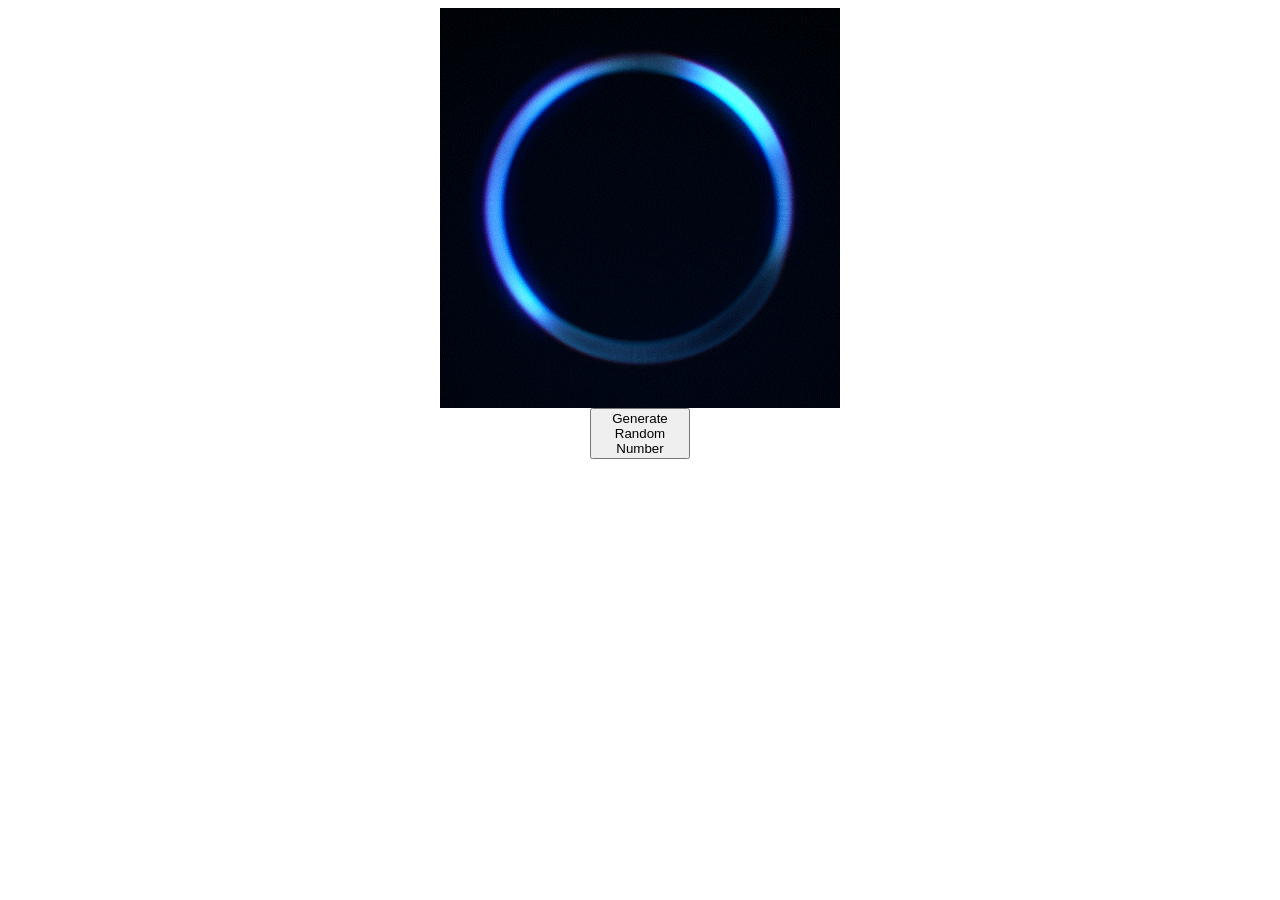
==== html/index.html @ 2285a471 "bug fix" ====
<!DOCTYPE html>
<html lang="en">
  <head>
    <meta charset="UTF-8" />
  
    <link rel="stylesheet" href="../css/style.css">
    <meta name="viewport" content="width=device-width, initial-scale=1.0" />
  </head>
  <body>
    <div id="likes" class="like"></div>
    <div>
      <button id="pause" value="pause">
        Generate Random Number
      </button>
      </div>
  
  </body>
  <script src="../javascript/index.js"></script>
</html>
---- css/style.css ----
.like {
    display: block;
    width: 400px; 
    height: 400px;
    margin:0 auto;
    background: url("../assets/pic.gif")  no-repeat;
    background-position: center;
    

/*     
      animation: like-gif steps(100) 1s infinite both; */
}
.pause {
    animation-play-state: paused;
}
div {
  width:100px;
  margin:0 auto;
  text-align:center;
}

@keyframes like-gif {
  0% {
    background-position: 0%;
  }
  100% {
    background-position: 100%;
  }
}
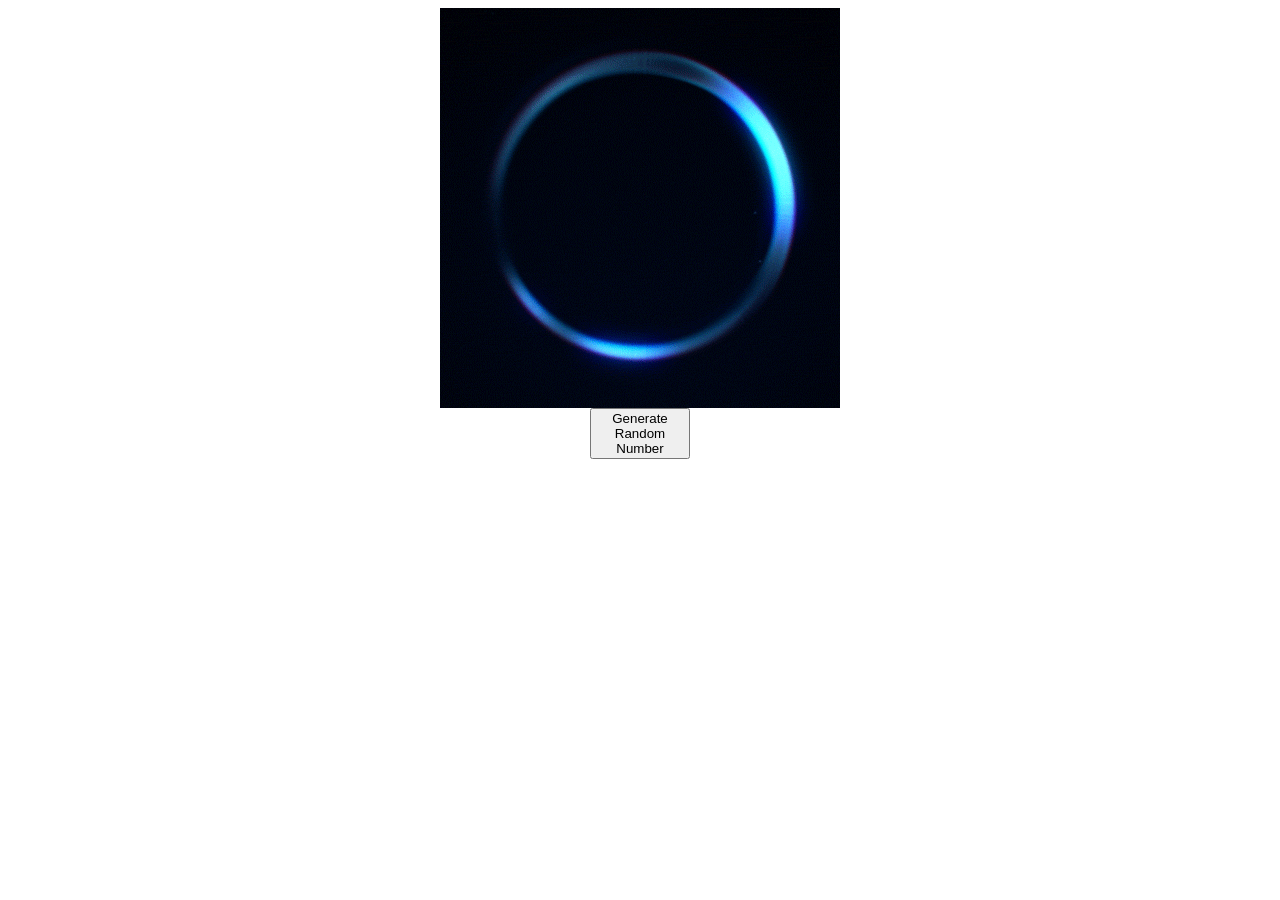
==== commit f1e31b12: "image and img script implemented" ====
--- a/html/index.html
+++ b/html/index.html
@@ -2,18 +2,15 @@
 <html lang="en">
   <head>
     <meta charset="UTF-8" />
-  
-    <link rel="stylesheet" href="../css/style.css">
+
+    <link rel="stylesheet" href="../css/style.css" />
     <meta name="viewport" content="width=device-width, initial-scale=1.0" />
   </head>
   <body>
     <div id="likes" class="like"></div>
     <div>
-      <button id="pause" value="pause">
-        Generate Random Number
-      </button>
-      </div>
-  
+      <button id="pause">Generate Random Number</button>
+    </div>
   </body>
   <script src="../javascript/index.js"></script>
 </html>
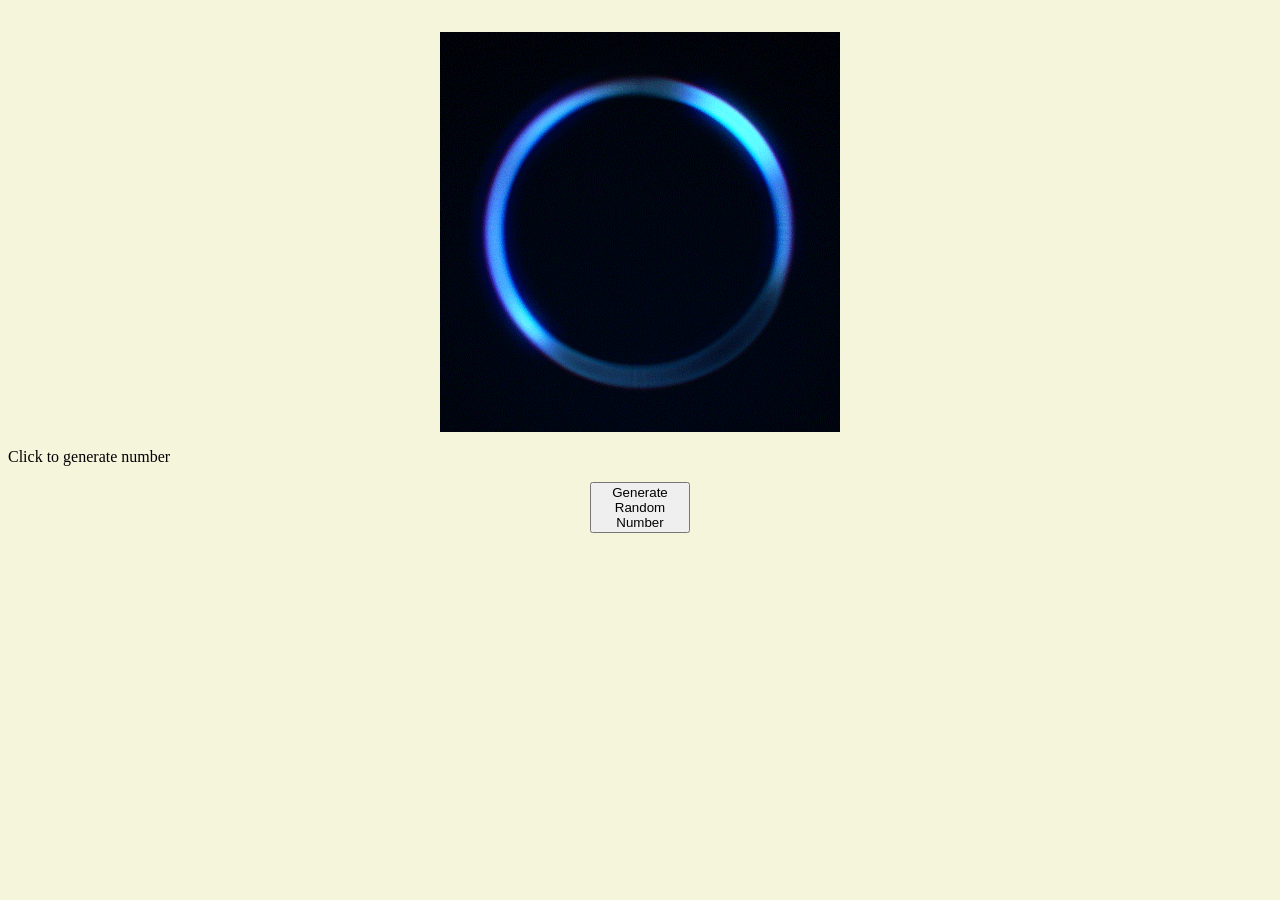
==== commit 4e877db4: "generating random numbers between 1-100" ====
--- a/html/index.html
+++ b/html/index.html
@@ -8,6 +8,7 @@
   </head>
   <body>
     <div id="likes" class="like"></div>
+    <p id="randomText">Click to generate number</p>
     <div>
       <button id="pause">Generate Random Number</button>
     </div>
--- a/css/style.css
+++ b/css/style.css
@@ -1,22 +1,26 @@
+body {
+  background-color: beige;
+}
+
 .like {
-    display: block;
-    width: 400px; 
-    height: 400px;
-    margin:0 auto;
-    background: url("../assets/pic.gif")  no-repeat;
-    background-position: center;
-    
+  display: block;
+  width: 400px;
+  height: 400px;
+  margin: 0 auto;
+  background: url("../assets/pic.gif") no-repeat;
+  background-position: center;
+  margin-top: 2rem;
 
-/*     
+  /*     
       animation: like-gif steps(100) 1s infinite both; */
 }
 .pause {
-    animation-play-state: paused;
+  animation-play-state: paused;
 }
 div {
-  width:100px;
-  margin:0 auto;
-  text-align:center;
+  width: 100px;
+  margin: 0 auto;
+  text-align: center;
 }
 
 @keyframes like-gif {
@@ -26,4 +30,4 @@
   100% {
     background-position: 100%;
   }
-}+}
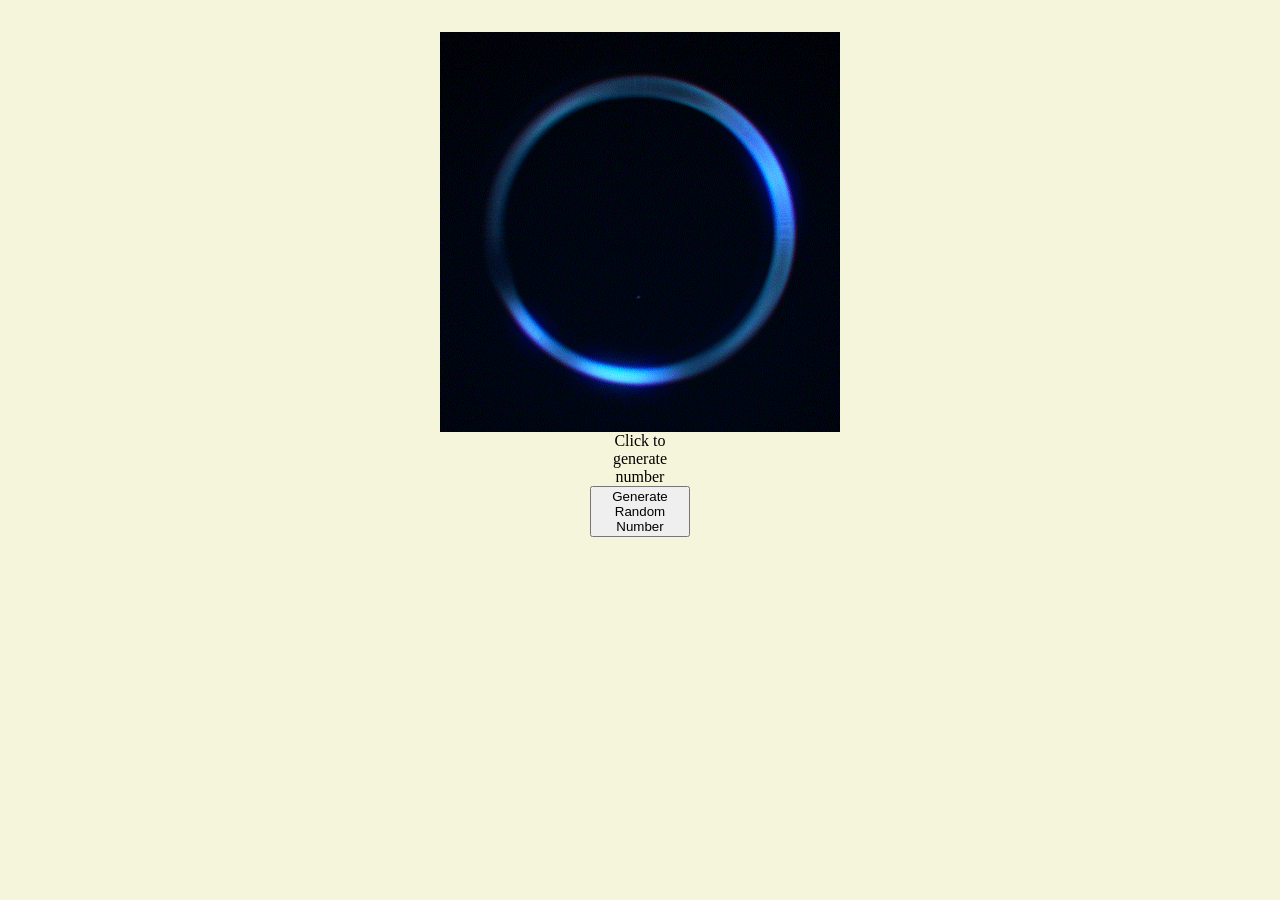
==== commit 187c04dd: "center align the text tag" ====
--- a/html/index.html
+++ b/html/index.html
@@ -8,7 +8,7 @@
   </head>
   <body>
     <div id="likes" class="like"></div>
-    <p id="randomText">Click to generate number</p>
+    <div id="randomText">Click to generate number</div>
     <div>
       <button id="pause">Generate Random Number</button>
     </div>
--- a/css/style.css
+++ b/css/style.css
@@ -10,7 +10,6 @@
   background: url("../assets/pic.gif") no-repeat;
   background-position: center;
   margin-top: 2rem;
-
   /*     
       animation: like-gif steps(100) 1s infinite both; */
 }
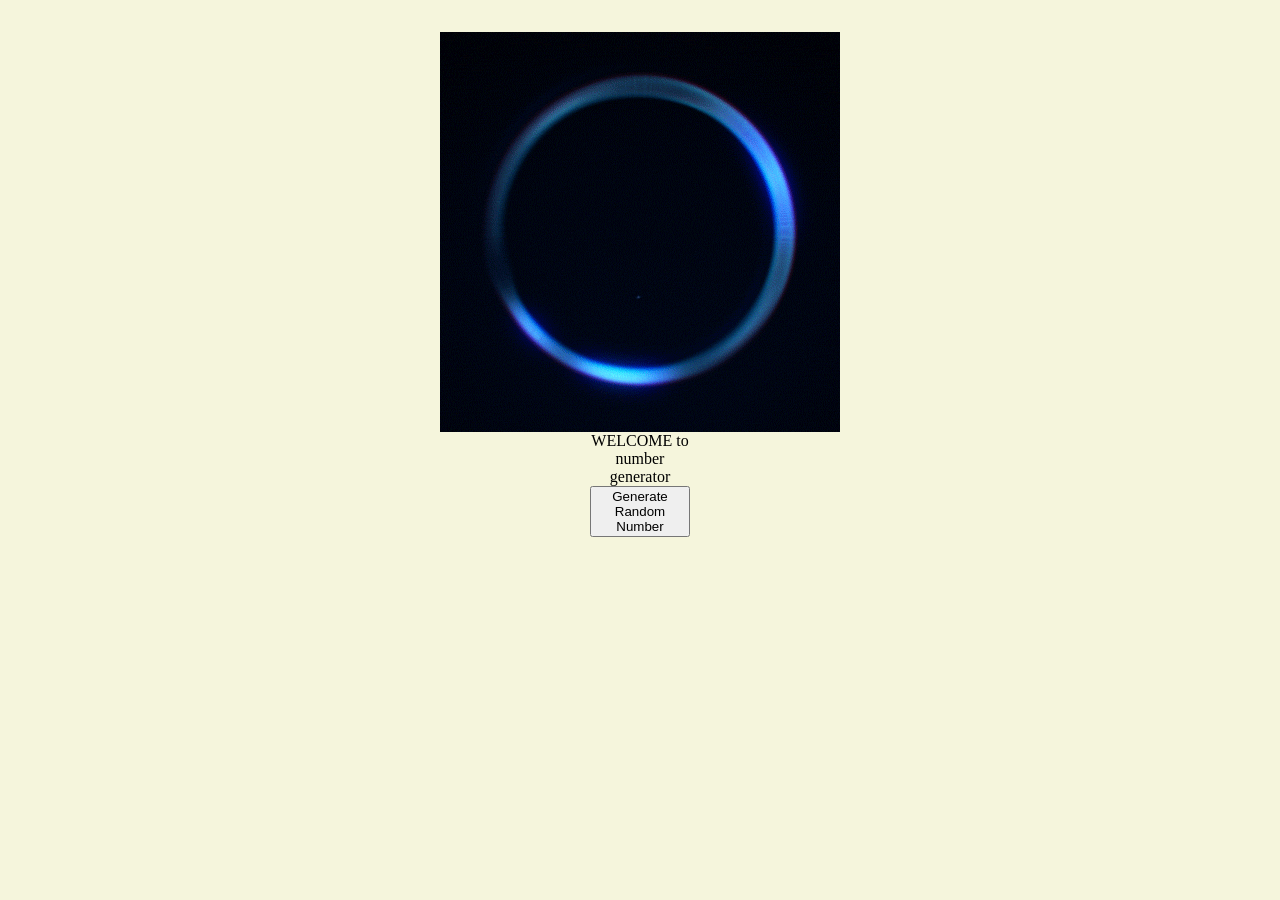
==== commit 19436193: "added the text" ====
--- a/html/index.html
+++ b/html/index.html
@@ -8,7 +8,7 @@
   </head>
   <body>
     <div id="likes" class="like"></div>
-    <div id="randomText">Click to generate number</div>
+    <div id="randomText">WELCOME to number generator</div>
     <div>
       <button id="pause">Generate Random Number</button>
     </div>
